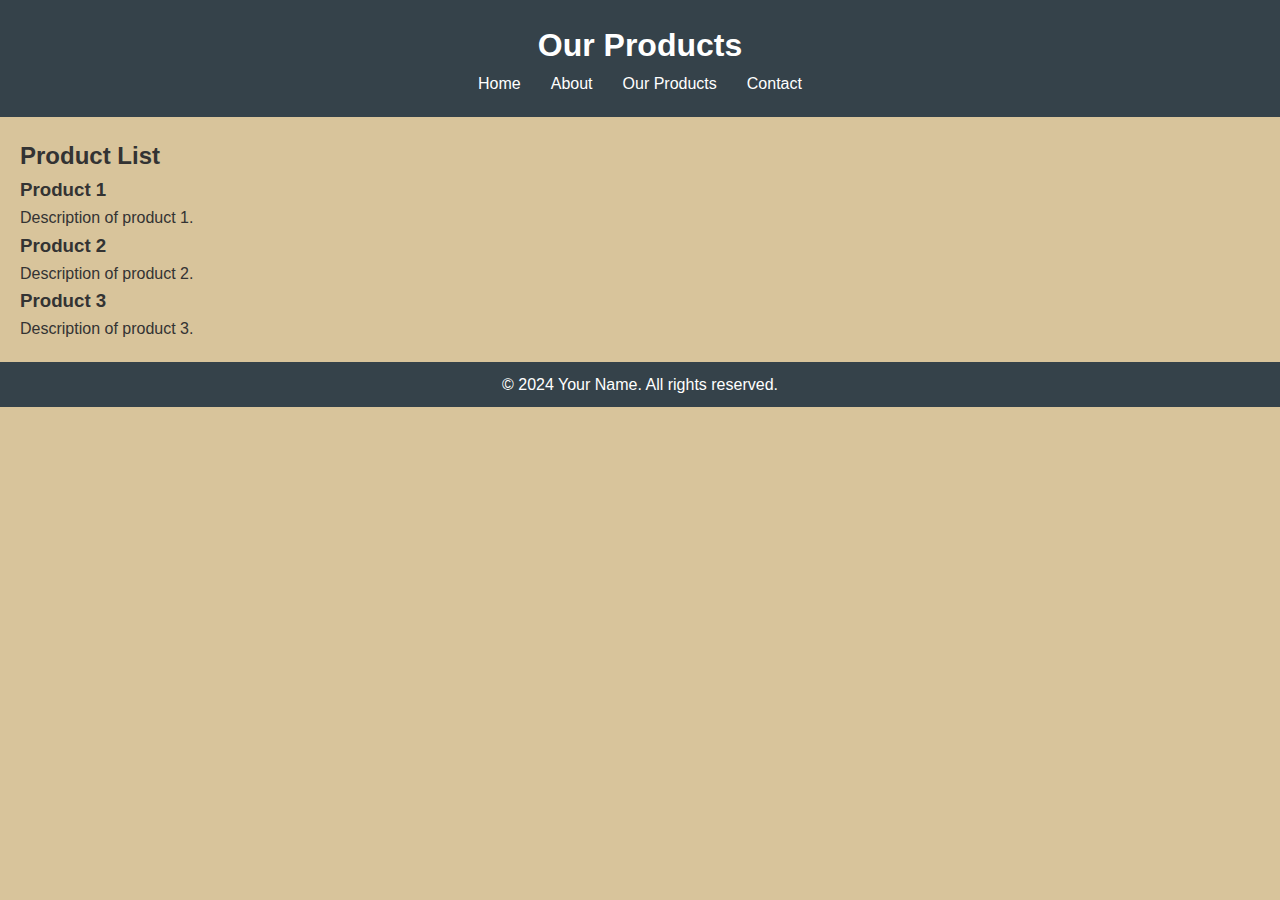
==== products.html @ d2d2fcf1 "Create products.html" ====
<!DOCTYPE html>
<html lang="en">
<head>
    <meta charset="UTF-8">
    <meta name="viewport" content="width=device-width, initial-scale=1.0">
    <title>Our Products</title>
    <link rel="stylesheet" href="styles.css">
</head>
<body>
    <header>
        <h1>Our Products</h1>
        <nav>
            <ul>
                <li><a href="index.html">Home</a></li>
                <li><a href="about.html">About</a></li>
                <li><a href="products.html">Our Products</a></li>
                <li><a href="contact.html">Contact</a></li>
            </ul>
        </nav>
    </header>

    <main>
        <div class="container">
            <h2>Product List</h2>
            <div class="product">
                <h3>Product 1</h3>
                <p>Description of product 1.</p>
            </div>
            <div class="product">
                <h3>Product 2</h3>
                <p>Description of product 2.</p>
            </div>
            <div class="product">
                <h3>Product 3</h3>
                <p>Description of product 3.</p>
            </div>
            <!-- Add more products as needed -->
        </div>
    </main>

    <footer>
        <p>&copy; 2024 Your Name. All rights reserved.</p>
    </footer>

    <script src="script.js"></script>
</body>
</html>
---- styles.css ----
/* Reset some default browser styles */
* {
    margin: 0;
    padding: 0;
    box-sizing: border-box;
}

body {
    font-family: Arial, sans-serif;
    line-height: 1.6;
    background-color: #d8c49b; /* Light brown background */
    color: #333; /* Text color */
}

header {
    background: #35424a;
    color: #ffffff;
    padding: 20px 0;
    text-align: center;
}

nav ul {
    list-style: none;
    padding: 0;
    display: flex; /* Use flexbox for horizontal layout */
    justify-content: center; /* Center the items */
}

nav ul li {
    margin: 0 15px; /* Add spacing between the links */
}

nav ul li a {
    color: #ffffff;
    text-decoration: none;
}

/* Main container styles */
.container {
    padding: 20px;
}

/* Image gallery styles */
.image-gallery {
    flex: 1; /* Allow this section to take remaining space */
    overflow-y: auto; /* Enable vertical scrolling */
    max-height: calc(100vh - 150px); /* Adjust based on header/footer */
}

.images {
    display: flex;
    justify-content: space-between;
}

.image-placeholder {
    background: #ffffff; /* White background for images */
    flex: 1;
    margin: 0 10px;
    height: 150px; /* Set height for image placeholders */
    display: flex;
    align-items: center;
    justify-content: center;
    border-radius: 8px;
    box-shadow: 0 2px 5px rgba(0, 0, 0, 0.1);
}

.image-placeholder img {
    max-width: 100%;
    max-height: 100%;
    border-radius: 8px; /* Match border radius of the placeholder */
}

/* Extra content styles */
.extra-content {
    margin-top: 20px; /* Spacing above additional content */
}

/* Footer styles */
footer {
    text-align: center;
    padding: 10px 0;
    background: #35424a;
    color: #ffffff;
}

/* Responsive styles */
@media (max-width: 600px) {
    .container {
        flex-direction: column;
    }

    .image-gallery {
        margin-top: 20px; /* Spacing for mobile layout */
    }
}
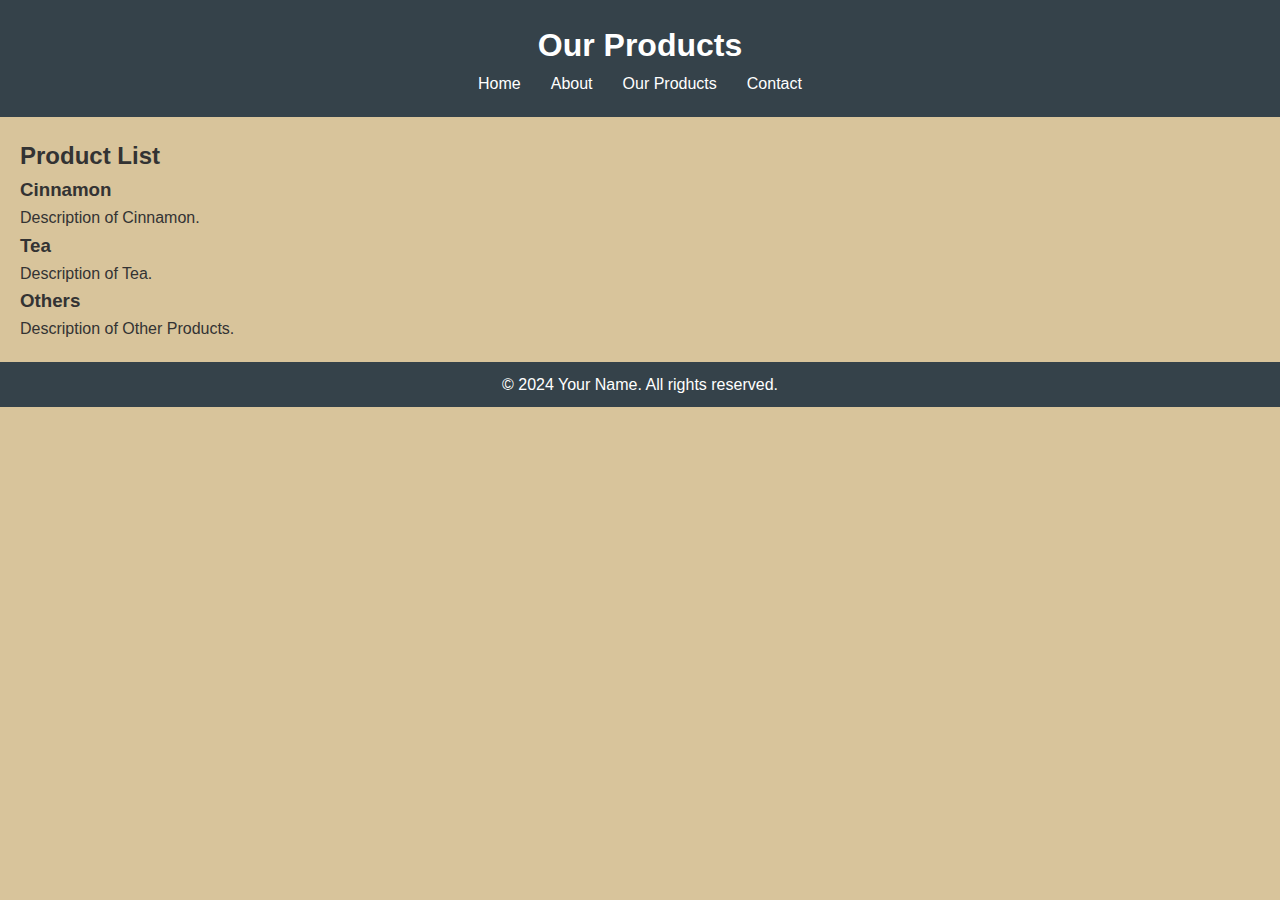
==== commit 86e78c38: "Update products.html" ====
--- a/products.html
+++ b/products.html
@@ -23,16 +23,16 @@
         <div class="container">
             <h2>Product List</h2>
             <div class="product">
-                <h3>Product 1</h3>
-                <p>Description of product 1.</p>
+                <h3>Cinnamon</h3>
+                <p>Description of Cinnamon.</p>
             </div>
             <div class="product">
-                <h3>Product 2</h3>
-                <p>Description of product 2.</p>
+                <h3>Tea</h3>
+                <p>Description of Tea.</p>
             </div>
             <div class="product">
-                <h3>Product 3</h3>
-                <p>Description of product 3.</p>
+                <h3>Others</h3>
+                <p>Description of Other Products.</p>
             </div>
             <!-- Add more products as needed -->
         </div>
